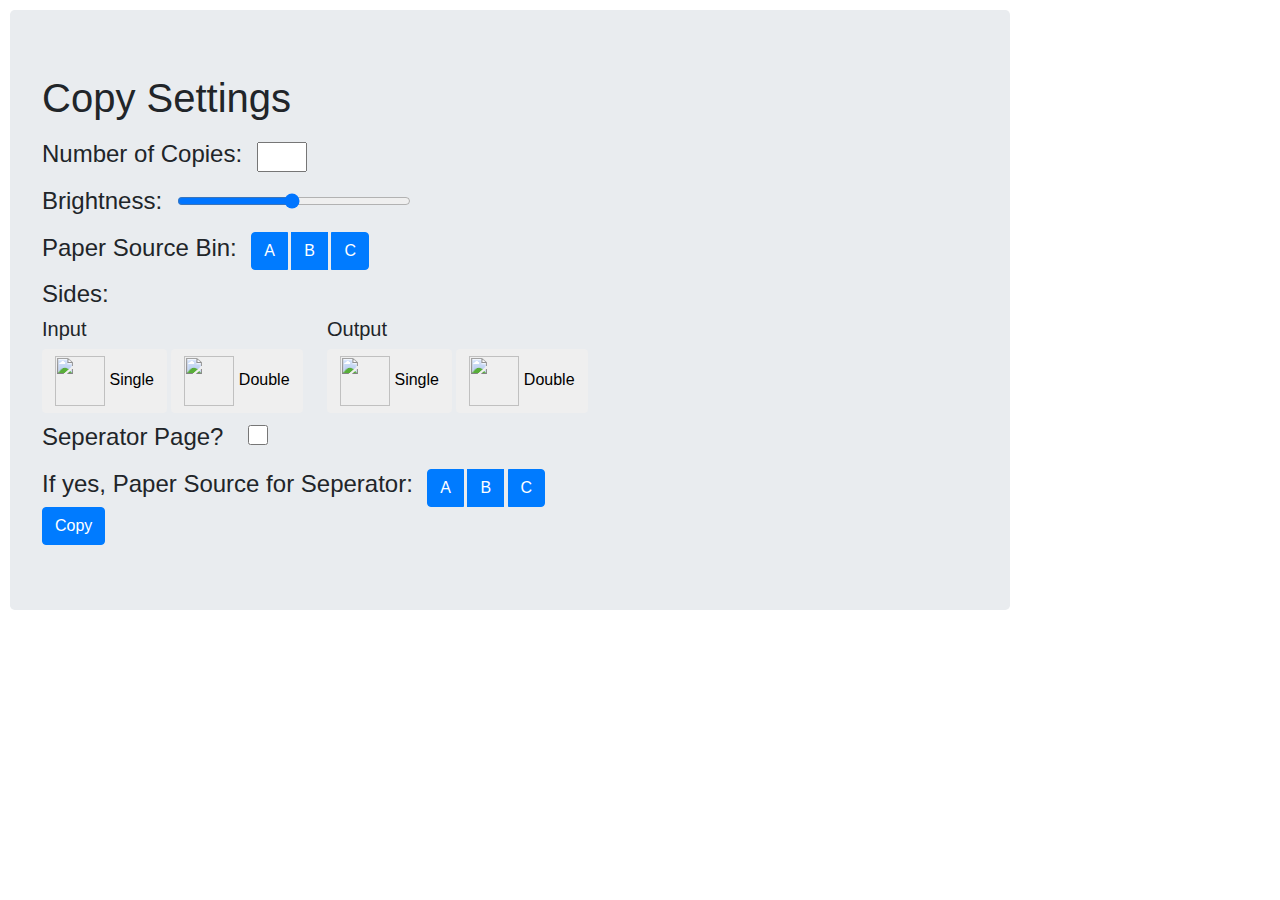
==== copier.html @ 0ea4d80a "style" ====
<!DOCTYPE html>
<html>
  <head>
    <meta charset="utf-8" />
    <meta
      name="viewport"
      content="width=device-width, initial-scale=1, shrink-to-fit=no"
    />

    <!-- Bootstrap CSS -->
    <link
      rel="stylesheet"
      href="https://maxcdn.bootstrapcdn.com/bootstrap/4.0.0/css/bootstrap.min.css"
      integrity="sha384-Gn5384xqQ1aoWXA+058RXPxPg6fy4IWvTNh0E263XmFcJlSAwiGgFAW/dAiS6JXm"
      crossorigin="anonymous"
    />
    <link rel="stylesheet" href="styles.css" />
    <link
      rel="icon"
      href="https://img.icons8.com/ultraviolet/40/000000/copy-machine.png"
    />

    <title>Page Setup</title>
  </head>

  <body>
	<div class="jumbotron">
		<h1>Copy Settings</h1>

		<div class="num-copies">
	    	<form>
	      		<h4 id="numcopies-title">Number of Copies:</h4>
	      		<input type="number" id="numcopies-input" name="numcopies" style="width: 50px; height 100px;" />
			</form>
		</div>

		<div>
	      <h4 class="brightness">Brightness:</h4>
	      <form class="brightness slide-container">
	        <input
	          type="range"
	          min="1"
	          max="100"
	          value="50"
	          class="slider brightness"
			  id="brightness-slider"
	        />
		  </form>
		</div>

	    <div>
	      <h4 class="paper-source">Paper Source Bin:</h4>
	      <form class="paper-source">
	        <div class="btn-group paper-source" role="group" aria-label="Basic example">
	          <button name="button-1" type="button" class="btn btn-primary">A</button>
	          <button name="button-1" type="button" class="btn btn-primary">B</button>
	          <button name="button-1" type="button" class="btn btn-primary">C</button>
	        </div>
	      </form>
	    </div>

	    <form>
		  <h4>Sides:</h4>
		  <div class="input source-inline">
		  <h5>Input</h5>
		  <button type="button" class="btn">
			<img src="https://img.icons8.com/color/48/000000/document.png" width="50" height="50"/>
			<span>Single</span>
		</button>
		<button type="button" class="btn">
			<img src="https://img.icons8.com/color/48/000000/copy.png" width="50" height="50"/>
			<span>Double</span>
		</button>
		</div>
		<div class="output source-inline">
			<h5>Output</h5>
			<button type="button" class="btn">
				<img src="https://img.icons8.com/color/48/000000/document.png" width="50" height="50"/>
				<span>Single</span>
			</button>
			<button type="button" class="btn">
				<img src="https://img.icons8.com/color/48/000000/copy.png" width="50" height="50"/>
				<span>Double</span>
			</button>
		</div>
		  <!-- <div class="btn input-button"><span class="icon"></span><a href="https://img.icons8.com/color/48/000000/document.png">Single</a><span></span></div>
		  <div class="button input-button">
			<figure><img src="https://img.icons8.com/color/48/000000/document.png"></figure>
			<div class="text">
			  Single
			</div>
		</div> -->
		</form>

	    <form>
	      <h4 class="checkbox">Seperator Page?</h4>
		  <div class="form-check checkbox">
			<input type="checkbox" class="separator-check checkbox" id="checkbox" onclick="showPaperSource()">
			<label class="checkbox-label checkbox" for="checkbox" id="checkbox"></label>
		  </div>
	    </form>

	    <form>
	      <h4 class="paper-source">If yes, Paper Source for Seperator:</h4>
	      <form class="paper-source">
	        <div class="btn-group paper-source" role="group" aria-label="Basic example">
	          <button name="button-2"type="button" class="btn btn-primary">A</button>
	          <button name="button-2"type="button" class="btn btn-primary">B</button>
	          <button name="button-2"type="button" class="btn btn-primary">C</button>
	        </div>
	      </form>
	    </form>

	    <form action="copying.html">
	      <button type="submit" class="btn btn-primary">Copy</button>
	    </form>
		</div>
  </body>
</html>
---- styles.css ----
#numcopies-title {
    display: inline-block;
    margin-right: 10px;
}

#numcopies-input {
    display: inline-block;
}

.brightness {
    display: inline-block;
    margin-right: 10px;
}

.paper-source {
    display: inline-block;
    margin-right: 10px;
}

.checkbox{
    display: inline-block;
}

input[type=checkbox] {width:20px; height:20px;}

.slide-container {
    width: 25%;
}

.slider {
    width: 100%;
}

.button .text {
    font-weight: bold;
    text-transform: uppercase;
    color: #1d368a;
    margin: 0 0 15px;
    font-size: 16px;
}

.source-inline {
    display: inline-block;
    margin-right: 20px;
}

.jumbotron {
    width: 1000px;
    height: 600px;
    margin-left: 10px;
    margin-top: 10px;
}

h4{
    padding-top: 10px;
}
.keypad {
  width: 75px;
  height: 75px;
}

.btn-block {
  height: 100%;
  width: 100%;
}

tr {
  height: 75px;
}
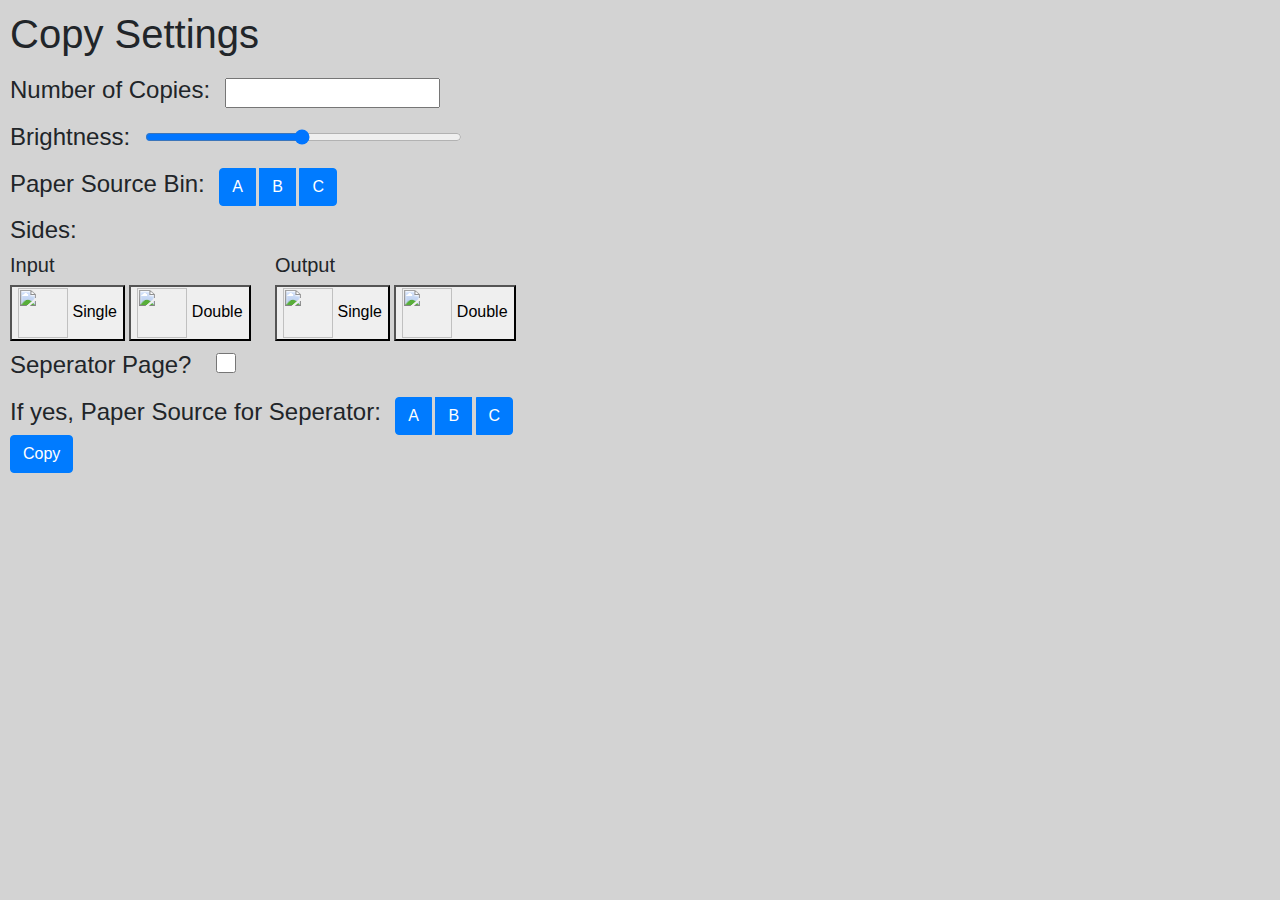
==== commit fc7e19ce: "Add files via upload" ====
--- a/copier.html
+++ b/copier.html
@@ -18,102 +18,104 @@
     <link
       rel="icon"
       href="https://img.icons8.com/ultraviolet/40/000000/copy-machine.png"
-    />
+	/>
+	<script src="buttons.js"></script>
 
     <title>Page Setup</title>
   </head>
 
   <body>
-	<div class="jumbotron">
-		<h1>Copy Settings</h1>
+	  
+	<h1>Copy Settings</h1>
+	
+	<div class="num-copies">
+    	<form>
+      		<h4 id="numcopies-title">Number of Copies:</h4>
+      		<input type="text" id="numcopies-input" name="numcopies" />
+		</form>
+	</div>
 
-		<div class="num-copies">
-	    	<form>
-	      		<h4 id="numcopies-title">Number of Copies:</h4>
-	      		<input type="number" id="numcopies-input" name="numcopies" style="width: 50px; height 100px;" />
-			</form>
-		</div>
+	<div>
+      <h4 class="brightness">Brightness:</h4>
+      <form class="brightness slide-container">
+        <input
+          type="range"
+          min="1"
+          max="100"
+          value="50"
+          class="slider brightness"
+		  id="brightness-slider"
+        />
+	  </form>
+	</div>
 
-		<div>
-	      <h4 class="brightness">Brightness:</h4>
-	      <form class="brightness slide-container">
-	        <input
-	          type="range"
-	          min="1"
-	          max="100"
-	          value="50"
-	          class="slider brightness"
-			  id="brightness-slider"
-	        />
-		  </form>
-		</div>
+    <div>
+      <h4 class="paper-source">Paper Source Bin:</h4>
+      <form class="paper-source">
+        <div class="btn-group paper-source" role="group" aria-label="Basic example">
+          <button type="button" class="btn btn-primary">A</button>
+          <button type="button" class="btn btn-primary">B</button>
+          <button type="button" class="btn btn-primary">C</button>
+        </div>
+      </form>
+    </div>
 
-	    <div>
-	      <h4 class="paper-source">Paper Source Bin:</h4>
-	      <form class="paper-source">
-	        <div class="btn-group paper-source" role="group" aria-label="Basic example">
-	          <button name="button-1" type="button" class="btn btn-primary">A</button>
-	          <button name="button-1" type="button" class="btn btn-primary">B</button>
-	          <button name="button-1" type="button" class="btn btn-primary">C</button>
-	        </div>
-	      </form>
-	    </div>
-
-	    <form>
-		  <h4>Sides:</h4>
-		  <div class="input source-inline">
-		  <h5>Input</h5>
-		  <button type="button" class="btn">
+    <form>
+	  <h4>Sides:</h4>
+	  <div class="input source-inline">
+	  <h5>Input</h5>
+	  <button class="sides-btn" id="input-btn1" type="button" onClick="inputHighlight(this.id)">                
+		<img src="https://img.icons8.com/color/48/000000/document.png" width="50" height="50"/>
+		<span>Single</span>
+	</button>
+	<button class="sides-btn" id="input-btn2" type="button" onClick="inputHighlight(this.id)">               
+		<img src="https://img.icons8.com/color/48/000000/copy.png" width="50" height="50"/>
+		<span>Double</span>
+	</button>
+	</div>
+	<div class="output source-inline">
+		<h5>Output</h5>
+		<button class="sides-btn" id="output-btn1" type="button" onClick="outputHighlight(this.id)">               
 			<img src="https://img.icons8.com/color/48/000000/document.png" width="50" height="50"/>
 			<span>Single</span>
 		</button>
-		<button type="button" class="btn">
+		<button class="sides-btn" id="output-btn2" type="button" onClick="outputHighlight(this.id)">               
 			<img src="https://img.icons8.com/color/48/000000/copy.png" width="50" height="50"/>
 			<span>Double</span>
 		</button>
-		</div>
-		<div class="output source-inline">
-			<h5>Output</h5>
-			<button type="button" class="btn">
-				<img src="https://img.icons8.com/color/48/000000/document.png" width="50" height="50"/>
-				<span>Single</span>
-			</button>
-			<button type="button" class="btn">
-				<img src="https://img.icons8.com/color/48/000000/copy.png" width="50" height="50"/>
-				<span>Double</span>
-			</button>
-		</div>
-		  <!-- <div class="btn input-button"><span class="icon"></span><a href="https://img.icons8.com/color/48/000000/document.png">Single</a><span></span></div>
-		  <div class="button input-button">
-			<figure><img src="https://img.icons8.com/color/48/000000/document.png"></figure>
-			<div class="text">
-			  Single
-			</div>
-		</div> -->
-		</form>
+	</div>
+	</form>
 
-	    <form>
-	      <h4 class="checkbox">Seperator Page?</h4>
-		  <div class="form-check checkbox">
-			<input type="checkbox" class="separator-check checkbox" id="checkbox" onclick="showPaperSource()">
-			<label class="checkbox-label checkbox" for="checkbox" id="checkbox"></label>
-		  </div>
-	    </form>
+	<script>
+		function inputHighlight(id) {
+		  document.getElementById(id).style.background = "lightblue";
+		}
+		function outputHighlight(id){
+			document.getElementById(id).style.background = "lightblue";
+		}
+		</script>
 
-	    <form>
-	      <h4 class="paper-source">If yes, Paper Source for Seperator:</h4>
-	      <form class="paper-source">
-	        <div class="btn-group paper-source" role="group" aria-label="Basic example">
-	          <button name="button-2"type="button" class="btn btn-primary">A</button>
-	          <button name="button-2"type="button" class="btn btn-primary">B</button>
-	          <button name="button-2"type="button" class="btn btn-primary">C</button>
-	        </div>
-	      </form>
-	    </form>
+    <form>
+      <h4 class="checkbox">Seperator Page?</h4>
+	  <div class="form-check checkbox">
+		<input type="checkbox" class="separator-check checkbox" id="checkbox">
+		<label class="checkbox-label checkbox" for="checkbox" id="checkbox"></label>
+	  </div>
+    </form>
 
-	    <form action="copying.html">
-	      <button type="submit" class="btn btn-primary">Copy</button>
-	    </form>
-		</div>
+    <form>
+      <h4 class="separator-paper-source">If yes, Paper Source for Seperator:</h4>
+      <form class="separator-paper-source">
+        <div class="btn-group separator-paper-source" role="group" aria-label="Basic example-2">
+          <button type="button" class="btn btn-primary">A</button>
+          <button type="button" class="btn btn-primary">B</button>
+          <button type="button" class="btn btn-primary">C</button>
+        </div>
+      </form>
+    </form>
+
+    <form action="copying.html">
+      <button type="submit" class="btn btn-primary">Copy</button>
+    </form>
   </body>
 </html>
--- a/styles.css
+++ b/styles.css
@@ -13,6 +13,11 @@
 }
 
 .paper-source {
+    display: inline-block;
+    margin-right: 10px;
+}
+
+.separator-paper-source{
     display: inline-block;
     margin-right: 10px;
 }
@@ -39,31 +44,18 @@
     font-size: 16px;
 }
 
+
 .source-inline {
     display: inline-block;
     margin-right: 20px;
 }
 
-.jumbotron {
-    width: 1000px;
-    height: 600px;
+body {
     margin-left: 10px;
     margin-top: 10px;
+    background-color: lightgray;
 }
 
 h4{
     padding-top: 10px;
-}
-.keypad {
-  width: 75px;
-  height: 75px;
-}
-
-.btn-block {
-  height: 100%;
-  width: 100%;
-}
-
-tr {
-  height: 75px;
-}
+}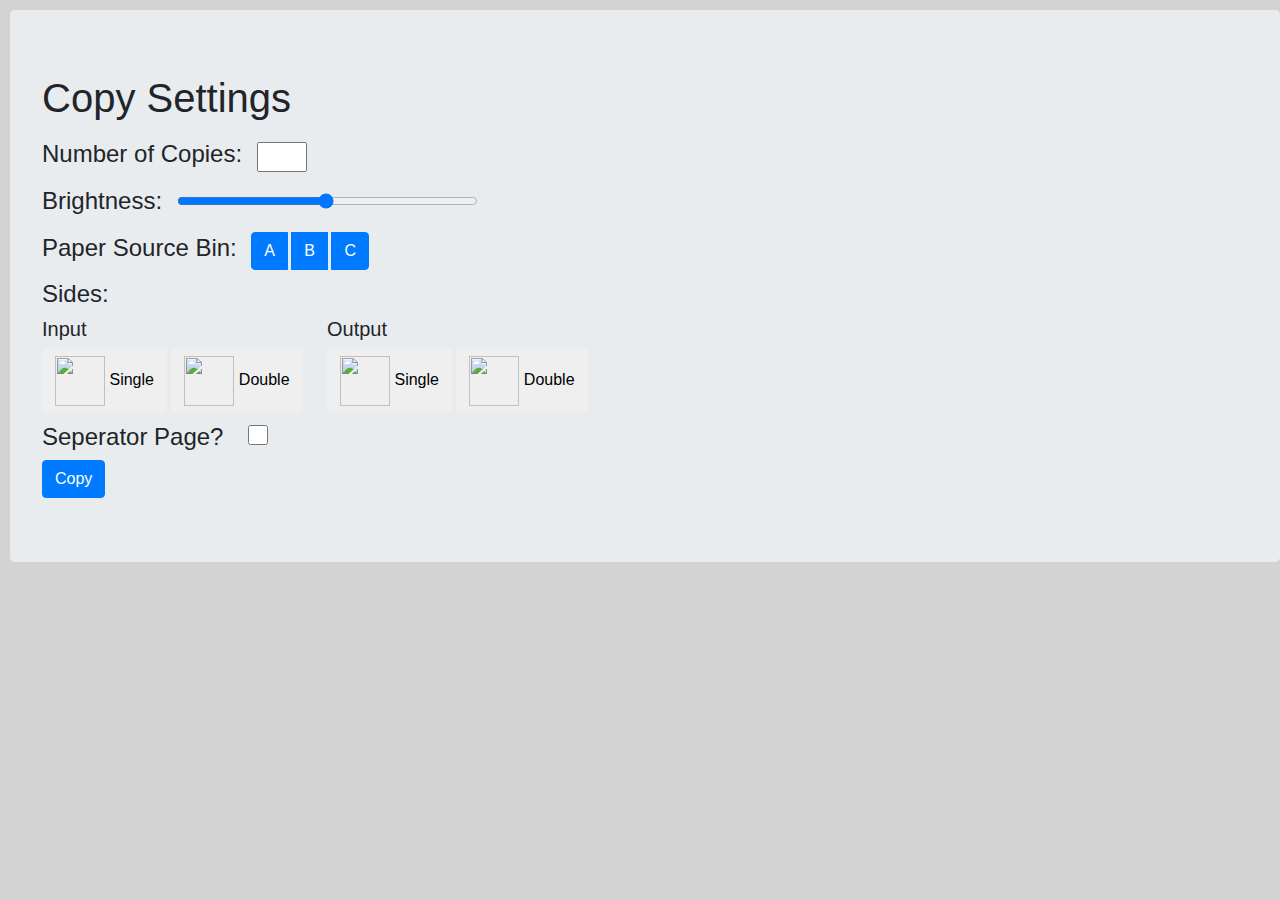
==== commit 4fde1ce6: "seperator options" ====
--- a/copier.html
+++ b/copier.html
@@ -18,104 +18,103 @@
     <link
       rel="icon"
       href="https://img.icons8.com/ultraviolet/40/000000/copy-machine.png"
-	/>
-	<script src="buttons.js"></script>
-
+    />
+    <script src="script.js"></script>
     <title>Page Setup</title>
   </head>
 
   <body>
-	  
-	<h1>Copy Settings</h1>
-	
-	<div class="num-copies">
-    	<form>
-      		<h4 id="numcopies-title">Number of Copies:</h4>
-      		<input type="text" id="numcopies-input" name="numcopies" />
-		</form>
-	</div>
+	<div class="jumbotron">
+		<h1>Copy Settings</h1>
 
-	<div>
-      <h4 class="brightness">Brightness:</h4>
-      <form class="brightness slide-container">
-        <input
-          type="range"
-          min="1"
-          max="100"
-          value="50"
-          class="slider brightness"
-		  id="brightness-slider"
-        />
-	  </form>
-	</div>
+		<div class="num-copies">
+	    	<form>
+	      		<h4 id="numcopies-title">Number of Copies:</h4>
+	      		<input type="number" id="numcopies-input" name="numcopies" style="width: 50px; height 100px;" />
+			</form>
+		</div>
 
-    <div>
-      <h4 class="paper-source">Paper Source Bin:</h4>
-      <form class="paper-source">
-        <div class="btn-group paper-source" role="group" aria-label="Basic example">
-          <button type="button" class="btn btn-primary">A</button>
-          <button type="button" class="btn btn-primary">B</button>
-          <button type="button" class="btn btn-primary">C</button>
-        </div>
-      </form>
-    </div>
+		<div>
+	      <h4 class="brightness">Brightness:</h4>
+	      <form class="brightness slide-container">
+	        <input
+	          type="range"
+	          min="1"
+	          max="100"
+	          value="50"
+	          class="slider brightness"
+			  id="brightness-slider"
+	        />
+		  </form>
+		</div>
 
-    <form>
-	  <h4>Sides:</h4>
-	  <div class="input source-inline">
-	  <h5>Input</h5>
-	  <button class="sides-btn" id="input-btn1" type="button" onClick="inputHighlight(this.id)">                
-		<img src="https://img.icons8.com/color/48/000000/document.png" width="50" height="50"/>
-		<span>Single</span>
-	</button>
-	<button class="sides-btn" id="input-btn2" type="button" onClick="inputHighlight(this.id)">               
-		<img src="https://img.icons8.com/color/48/000000/copy.png" width="50" height="50"/>
-		<span>Double</span>
-	</button>
-	</div>
-	<div class="output source-inline">
-		<h5>Output</h5>
-		<button class="sides-btn" id="output-btn1" type="button" onClick="outputHighlight(this.id)">               
+	    <div>
+	      <h4 class="paper-source">Paper Source Bin:</h4>
+	      <form class="paper-source">
+	        <div class="btn-group paper-source" role="group" aria-label="Basic example">
+	          <button name="button-1" type="button" class="btn btn-primary">A</button>
+	          <button name="button-1" type="button" class="btn btn-primary">B</button>
+	          <button name="button-1" type="button" class="btn btn-primary">C</button>
+	        </div>
+	      </form>
+	    </div>
+
+	    <form>
+		  <h4>Sides:</h4>
+		  <div class="input source-inline">
+		  <h5>Input</h5>
+		  <button type="button" class="btn">
 			<img src="https://img.icons8.com/color/48/000000/document.png" width="50" height="50"/>
 			<span>Single</span>
 		</button>
-		<button class="sides-btn" id="output-btn2" type="button" onClick="outputHighlight(this.id)">               
+		<button type="button" class="btn">
 			<img src="https://img.icons8.com/color/48/000000/copy.png" width="50" height="50"/>
 			<span>Double</span>
 		</button>
-	</div>
-	</form>
+		</div>
+		<div class="output source-inline">
+			<h5>Output</h5>
+			<button type="button" class="btn">
+				<img src="https://img.icons8.com/color/48/000000/document.png" width="50" height="50"/>
+				<span>Single</span>
+			</button>
+			<button type="button" class="btn">
+				<img src="https://img.icons8.com/color/48/000000/copy.png" width="50" height="50"/>
+				<span>Double</span>
+			</button>
+		</div>
+		  <!-- <div class="btn input-button"><span class="icon"></span><a href="https://img.icons8.com/color/48/000000/document.png">Single</a><span></span></div>
+		  <div class="button input-button">
+			<figure><img src="https://img.icons8.com/color/48/000000/document.png"></figure>
+			<div class="text">
+			  Single
+			</div>
+		</div> -->
+		</form>
 
-	<script>
-		function inputHighlight(id) {
-		  document.getElementById(id).style.background = "lightblue";
-		}
-		function outputHighlight(id){
-			document.getElementById(id).style.background = "lightblue";
-		}
-		</script>
+	    <form>
+	      <h4 class="checkbox">Seperator Page?</h4>
+		  <div class="form-check checkbox">
+			<input type="checkbox" class="separator-check checkbox" id="checkbox" onclick="showSeperatorOptions()">
+			<label class="checkbox-label checkbox" for="checkbox"></label>
+		  </div>
+	    </form>
+      <div id="seperator-options" style="display:none">
+  	    <form>
+  	      <h4 class="paper-source">If yes, Paper Source for Seperator:</h4>
+  	      <form class="paper-source">
+  	        <div class="btn-group paper-source" role="group" aria-label="Basic example">
+  	          <button name="button-2"type="button" class="btn btn-primary">A</button>
+  	          <button name="button-2"type="button" class="btn btn-primary">B</button>
+  	          <button name="button-2"type="button" class="btn btn-primary">C</button>
+  	        </div>
+  	      </form>
+        </div>
+  	    </form>
 
-    <form>
-      <h4 class="checkbox">Seperator Page?</h4>
-	  <div class="form-check checkbox">
-		<input type="checkbox" class="separator-check checkbox" id="checkbox">
-		<label class="checkbox-label checkbox" for="checkbox" id="checkbox"></label>
-	  </div>
-    </form>
-
-    <form>
-      <h4 class="separator-paper-source">If yes, Paper Source for Seperator:</h4>
-      <form class="separator-paper-source">
-        <div class="btn-group separator-paper-source" role="group" aria-label="Basic example-2">
-          <button type="button" class="btn btn-primary">A</button>
-          <button type="button" class="btn btn-primary">B</button>
-          <button type="button" class="btn btn-primary">C</button>
-        </div>
-      </form>
-    </form>
-
-    <form action="copying.html">
-      <button type="submit" class="btn btn-primary">Copy</button>
-    </form>
+  	    <form action="copying.html">
+  	      <button type="submit" class="btn btn-primary">Copy</button>
+  	    </form>
+		</div>
   </body>
 </html>
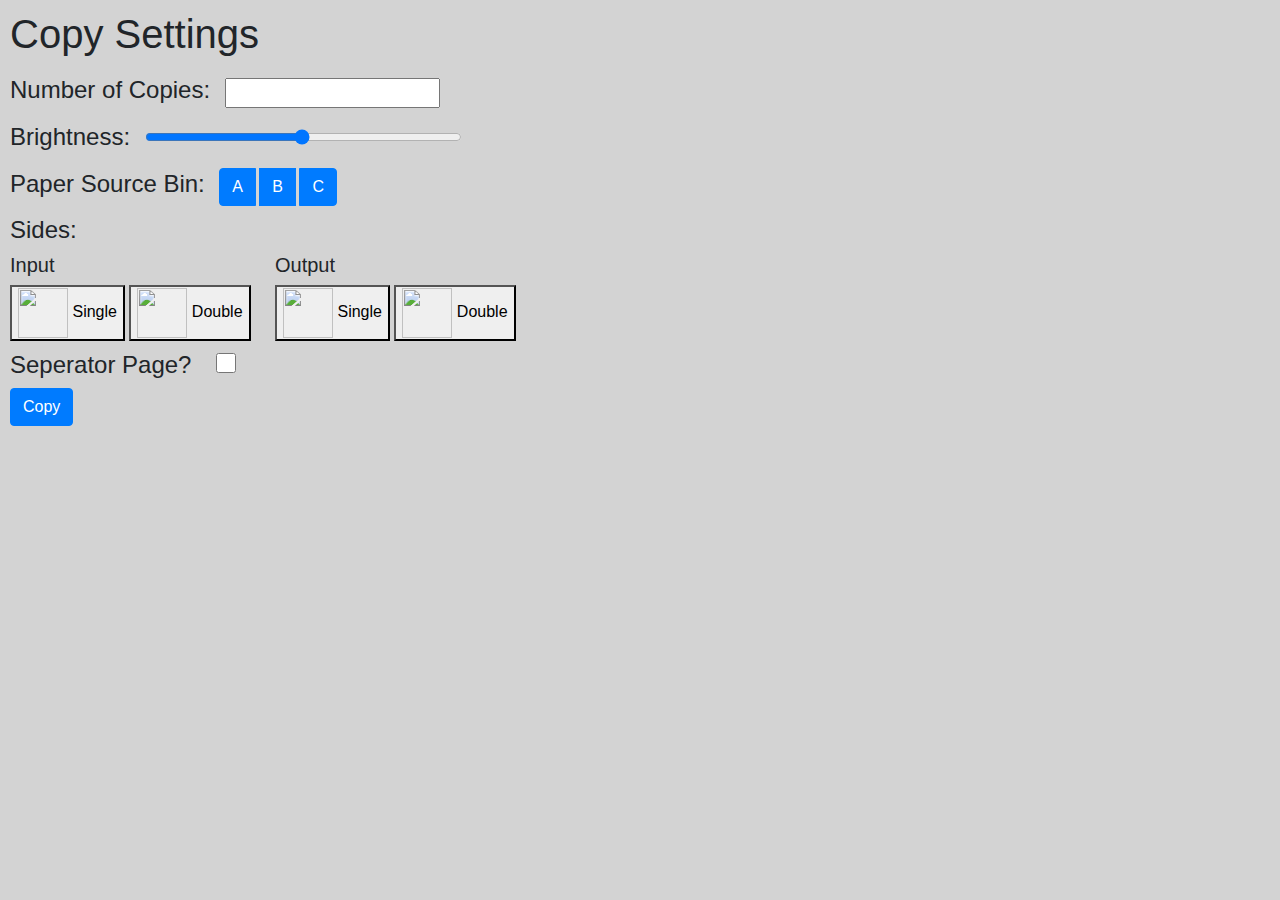
==== commit 68669a4d: "Merge branch 'main' into ellenrchen-patch-3" ====
--- a/copier.html
+++ b/copier.html
@@ -1,120 +1,119 @@
-<!DOCTYPE html>
-<html>
-  <head>
-    <meta charset="utf-8" />
-    <meta
-      name="viewport"
-      content="width=device-width, initial-scale=1, shrink-to-fit=no"
-    />
-
-    <!-- Bootstrap CSS -->
-    <link
-      rel="stylesheet"
-      href="https://maxcdn.bootstrapcdn.com/bootstrap/4.0.0/css/bootstrap.min.css"
-      integrity="sha384-Gn5384xqQ1aoWXA+058RXPxPg6fy4IWvTNh0E263XmFcJlSAwiGgFAW/dAiS6JXm"
-      crossorigin="anonymous"
-    />
-    <link rel="stylesheet" href="styles.css" />
-    <link
-      rel="icon"
-      href="https://img.icons8.com/ultraviolet/40/000000/copy-machine.png"
-    />
-    <script src="script.js"></script>
-    <title>Page Setup</title>
-  </head>
-
-  <body>
-	<div class="jumbotron">
-		<h1>Copy Settings</h1>
-
-		<div class="num-copies">
-	    	<form>
-	      		<h4 id="numcopies-title">Number of Copies:</h4>
-	      		<input type="number" id="numcopies-input" name="numcopies" style="width: 50px; height 100px;" />
-			</form>
-		</div>
-
-		<div>
-	      <h4 class="brightness">Brightness:</h4>
-	      <form class="brightness slide-container">
-	        <input
-	          type="range"
-	          min="1"
-	          max="100"
-	          value="50"
-	          class="slider brightness"
-			  id="brightness-slider"
-	        />
-		  </form>
-		</div>
-
-	    <div>
-	      <h4 class="paper-source">Paper Source Bin:</h4>
-	      <form class="paper-source">
-	        <div class="btn-group paper-source" role="group" aria-label="Basic example">
-	          <button name="button-1" type="button" class="btn btn-primary">A</button>
-	          <button name="button-1" type="button" class="btn btn-primary">B</button>
-	          <button name="button-1" type="button" class="btn btn-primary">C</button>
-	        </div>
-	      </form>
-	    </div>
-
-	    <form>
-		  <h4>Sides:</h4>
-		  <div class="input source-inline">
-		  <h5>Input</h5>
-		  <button type="button" class="btn">
-			<img src="https://img.icons8.com/color/48/000000/document.png" width="50" height="50"/>
-			<span>Single</span>
-		</button>
-		<button type="button" class="btn">
-			<img src="https://img.icons8.com/color/48/000000/copy.png" width="50" height="50"/>
-			<span>Double</span>
-		</button>
-		</div>
-		<div class="output source-inline">
-			<h5>Output</h5>
-			<button type="button" class="btn">
-				<img src="https://img.icons8.com/color/48/000000/document.png" width="50" height="50"/>
-				<span>Single</span>
-			</button>
-			<button type="button" class="btn">
-				<img src="https://img.icons8.com/color/48/000000/copy.png" width="50" height="50"/>
-				<span>Double</span>
-			</button>
-		</div>
-		  <!-- <div class="btn input-button"><span class="icon"></span><a href="https://img.icons8.com/color/48/000000/document.png">Single</a><span></span></div>
-		  <div class="button input-button">
-			<figure><img src="https://img.icons8.com/color/48/000000/document.png"></figure>
-			<div class="text">
-			  Single
-			</div>
-		</div> -->
-		</form>
-
-	    <form>
-	      <h4 class="checkbox">Seperator Page?</h4>
-		  <div class="form-check checkbox">
-			<input type="checkbox" class="separator-check checkbox" id="checkbox" onclick="showSeperatorOptions()">
-			<label class="checkbox-label checkbox" for="checkbox"></label>
-		  </div>
-	    </form>
-      <div id="seperator-options" style="display:none">
-  	    <form>
-  	      <h4 class="paper-source">If yes, Paper Source for Seperator:</h4>
-  	      <form class="paper-source">
-  	        <div class="btn-group paper-source" role="group" aria-label="Basic example">
-  	          <button name="button-2"type="button" class="btn btn-primary">A</button>
-  	          <button name="button-2"type="button" class="btn btn-primary">B</button>
-  	          <button name="button-2"type="button" class="btn btn-primary">C</button>
-  	        </div>
-  	      </form>
-        </div>
-  	    </form>
-
-  	    <form action="copying.html">
-  	      <button type="submit" class="btn btn-primary">Copy</button>
-  	    </form>
-		</div>
-  </body>
-</html>
+<!DOCTYPE html>
+<html>
+  <head>
+    <meta charset="utf-8" />
+    <meta
+      name="viewport"
+      content="width=device-width, initial-scale=1, shrink-to-fit=no"
+    />
+
+    <!-- Bootstrap CSS -->
+    <link
+      rel="stylesheet"
+      href="https://maxcdn.bootstrapcdn.com/bootstrap/4.0.0/css/bootstrap.min.css"
+      integrity="sha384-Gn5384xqQ1aoWXA+058RXPxPg6fy4IWvTNh0E263XmFcJlSAwiGgFAW/dAiS6JXm"
+      crossorigin="anonymous"
+    />
+    <link rel="stylesheet" href="styles.css" />
+    <link
+      rel="icon"
+      href="https://img.icons8.com/ultraviolet/40/000000/copy-machine.png"	/>
+	<script src="buttons.js"></script>
+    <script src="script.js"></script>
+    <title>Page Setup</title>
+  </head>
+
+  <body>
+	  
+	<h1>Copy Settings</h1>
+	
+	<div class="num-copies">
+    	<form>
+      		<h4 id="numcopies-title">Number of Copies:</h4>
+      		<input type="text" id="numcopies-input" name="numcopies" />
+		</form>
+	</div>
+
+	<div>
+      <h4 class="brightness">Brightness:</h4>
+      <form class="brightness slide-container">
+        <input
+          type="range"
+          min="1"
+          max="100"
+          value="50"
+          class="slider brightness"
+		  id="brightness-slider"
+        />
+	  </form>
+	</div>
+
+    <div>
+      <h4 class="paper-source">Paper Source Bin:</h4>
+      <form class="paper-source">
+        <div class="btn-group paper-source" role="group" aria-label="Basic example">
+          <button type="button" class="btn btn-primary">A</button>
+          <button type="button" class="btn btn-primary">B</button>
+          <button type="button" class="btn btn-primary">C</button>
+        </div>
+      </form>
+    </div>
+
+    <form>
+	  <h4>Sides:</h4>
+	  <div class="input source-inline">
+	  <h5>Input</h5>
+	  <button class="sides-btn" id="input-btn1" type="button" onClick="inputHighlight(this.id)">                
+		<img src="https://img.icons8.com/color/48/000000/document.png" width="50" height="50"/>
+		<span>Single</span>
+	</button>
+	<button class="sides-btn" id="input-btn2" type="button" onClick="inputHighlight(this.id)">               
+		<img src="https://img.icons8.com/color/48/000000/copy.png" width="50" height="50"/>
+		<span>Double</span>
+	</button>
+	</div>
+	<div class="output source-inline">
+		<h5>Output</h5>
+		<button class="sides-btn" id="output-btn1" type="button" onClick="outputHighlight(this.id)">               
+			<img src="https://img.icons8.com/color/48/000000/document.png" width="50" height="50"/>
+			<span>Single</span>
+		</button>
+		<button class="sides-btn" id="output-btn2" type="button" onClick="outputHighlight(this.id)">               
+			<img src="https://img.icons8.com/color/48/000000/copy.png" width="50" height="50"/>
+			<span>Double</span>
+		</button>
+	</div>
+	</form>
+
+	<script>
+		function inputHighlight(id) {
+		  document.getElementById(id).style.background = "lightblue";
+		}
+		function outputHighlight(id){
+			document.getElementById(id).style.background = "lightblue";
+		}
+		</script>
+    <form>
+      <h4 class="checkbox">Seperator Page?</h4>
+	  <div class="form-check checkbox">
+		<input type="checkbox" class="separator-check checkbox" id="checkbox" onclick="showSeperatorOptions()">
+		<label class="checkbox-label checkbox" for="checkbox" id="checkbox"></label>
+	  </div>
+    </form>
+ <div id="seperator-options" style="display:none">
+    <form>
+      <h4 class="separator-paper-source">If yes, Paper Source for Seperator:</h4>
+      <form class="separator-paper-source">
+        <div class="btn-group separator-paper-source" role="group" aria-label="Basic example-2">
+          <button type="button" class="btn btn-primary">A</button>
+          <button type="button" class="btn btn-primary">B</button>
+          <button type="button" class="btn btn-primary">C</button>
+        </div>
+      </form>
+    </form>
+    </div>
+    <form action="copying.html">
+      <button type="submit" class="btn btn-primary">Copy</button>
+    </form>
+  </body>
+</html>
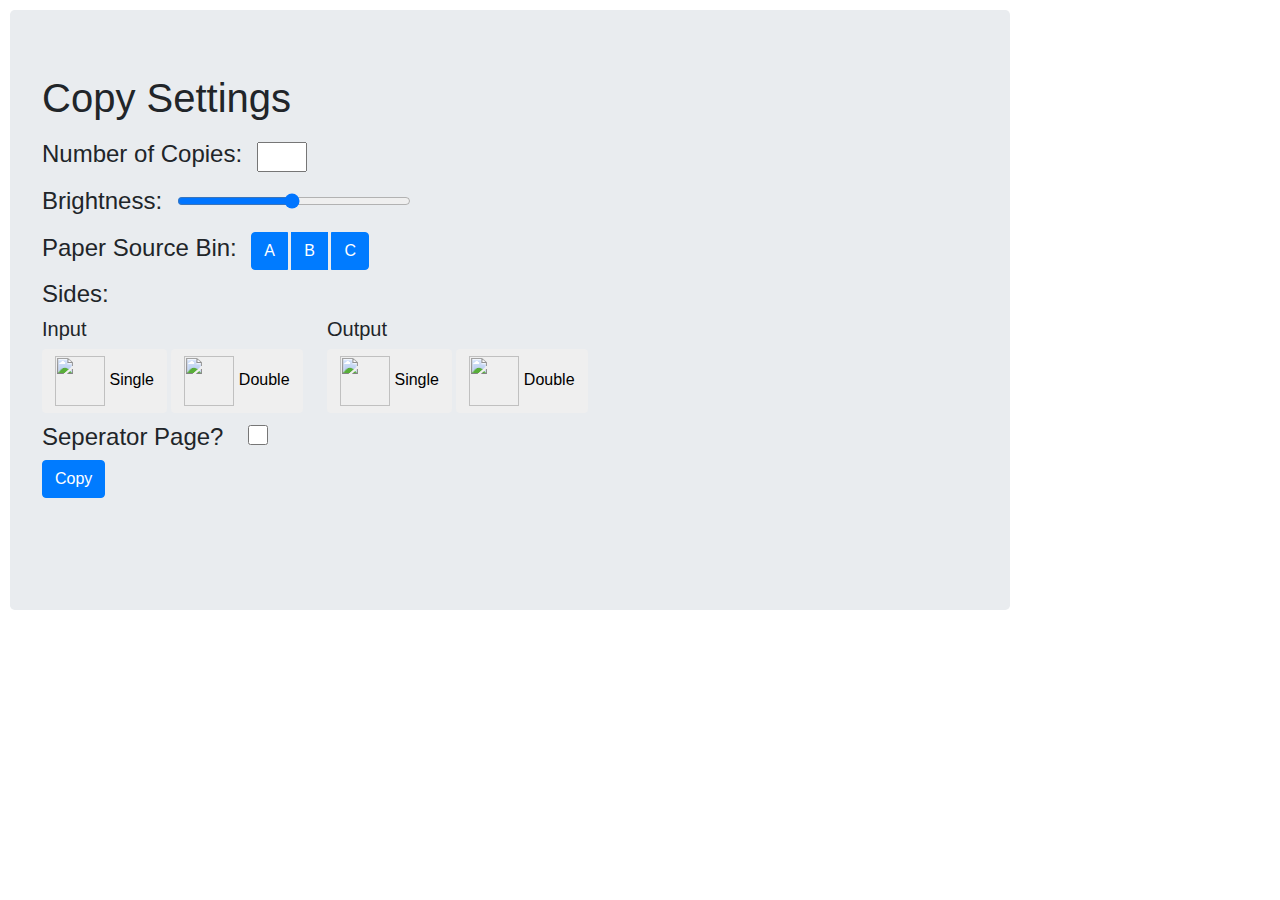
==== commit 9c80a51d: "Revert "Add files via upload"" ====
--- a/copier.html
+++ b/copier.html
@@ -1,119 +1,120 @@
-<!DOCTYPE html>
-<html>
-  <head>
-    <meta charset="utf-8" />
-    <meta
-      name="viewport"
-      content="width=device-width, initial-scale=1, shrink-to-fit=no"
-    />
-
-    <!-- Bootstrap CSS -->
-    <link
-      rel="stylesheet"
-      href="https://maxcdn.bootstrapcdn.com/bootstrap/4.0.0/css/bootstrap.min.css"
-      integrity="sha384-Gn5384xqQ1aoWXA+058RXPxPg6fy4IWvTNh0E263XmFcJlSAwiGgFAW/dAiS6JXm"
-      crossorigin="anonymous"
-    />
-    <link rel="stylesheet" href="styles.css" />
-    <link
-      rel="icon"
-      href="https://img.icons8.com/ultraviolet/40/000000/copy-machine.png"	/>
-	<script src="buttons.js"></script>
-    <script src="script.js"></script>
-    <title>Page Setup</title>
-  </head>
-
-  <body>
-	  
-	<h1>Copy Settings</h1>
-	
-	<div class="num-copies">
-    	<form>
-      		<h4 id="numcopies-title">Number of Copies:</h4>
-      		<input type="text" id="numcopies-input" name="numcopies" />
-		</form>
-	</div>
-
-	<div>
-      <h4 class="brightness">Brightness:</h4>
-      <form class="brightness slide-container">
-        <input
-          type="range"
-          min="1"
-          max="100"
-          value="50"
-          class="slider brightness"
-		  id="brightness-slider"
-        />
-	  </form>
-	</div>
-
-    <div>
-      <h4 class="paper-source">Paper Source Bin:</h4>
-      <form class="paper-source">
-        <div class="btn-group paper-source" role="group" aria-label="Basic example">
-          <button type="button" class="btn btn-primary">A</button>
-          <button type="button" class="btn btn-primary">B</button>
-          <button type="button" class="btn btn-primary">C</button>
-        </div>
-      </form>
-    </div>
-
-    <form>
-	  <h4>Sides:</h4>
-	  <div class="input source-inline">
-	  <h5>Input</h5>
-	  <button class="sides-btn" id="input-btn1" type="button" onClick="inputHighlight(this.id)">                
-		<img src="https://img.icons8.com/color/48/000000/document.png" width="50" height="50"/>
-		<span>Single</span>
-	</button>
-	<button class="sides-btn" id="input-btn2" type="button" onClick="inputHighlight(this.id)">               
-		<img src="https://img.icons8.com/color/48/000000/copy.png" width="50" height="50"/>
-		<span>Double</span>
-	</button>
-	</div>
-	<div class="output source-inline">
-		<h5>Output</h5>
-		<button class="sides-btn" id="output-btn1" type="button" onClick="outputHighlight(this.id)">               
-			<img src="https://img.icons8.com/color/48/000000/document.png" width="50" height="50"/>
-			<span>Single</span>
-		</button>
-		<button class="sides-btn" id="output-btn2" type="button" onClick="outputHighlight(this.id)">               
-			<img src="https://img.icons8.com/color/48/000000/copy.png" width="50" height="50"/>
-			<span>Double</span>
-		</button>
-	</div>
-	</form>
-
-	<script>
-		function inputHighlight(id) {
-		  document.getElementById(id).style.background = "lightblue";
-		}
-		function outputHighlight(id){
-			document.getElementById(id).style.background = "lightblue";
-		}
-		</script>
-    <form>
-      <h4 class="checkbox">Seperator Page?</h4>
-	  <div class="form-check checkbox">
-		<input type="checkbox" class="separator-check checkbox" id="checkbox" onclick="showSeperatorOptions()">
-		<label class="checkbox-label checkbox" for="checkbox" id="checkbox"></label>
-	  </div>
-    </form>
- <div id="seperator-options" style="display:none">
-    <form>
-      <h4 class="separator-paper-source">If yes, Paper Source for Seperator:</h4>
-      <form class="separator-paper-source">
-        <div class="btn-group separator-paper-source" role="group" aria-label="Basic example-2">
-          <button type="button" class="btn btn-primary">A</button>
-          <button type="button" class="btn btn-primary">B</button>
-          <button type="button" class="btn btn-primary">C</button>
-        </div>
-      </form>
-    </form>
-    </div>
-    <form action="copying.html">
-      <button type="submit" class="btn btn-primary">Copy</button>
-    </form>
-  </body>
-</html>
+<!DOCTYPE html>
+<html>
+  <head>
+    <meta charset="utf-8" />
+    <meta
+      name="viewport"
+      content="width=device-width, initial-scale=1, shrink-to-fit=no"
+    />
+
+    <!-- Bootstrap CSS -->
+    <link
+      rel="stylesheet"
+      href="https://maxcdn.bootstrapcdn.com/bootstrap/4.0.0/css/bootstrap.min.css"
+      integrity="sha384-Gn5384xqQ1aoWXA+058RXPxPg6fy4IWvTNh0E263XmFcJlSAwiGgFAW/dAiS6JXm"
+      crossorigin="anonymous"
+    />
+    <link rel="stylesheet" href="styles.css" />
+    <link
+      rel="icon"
+      href="https://img.icons8.com/ultraviolet/40/000000/copy-machine.png"
+    />
+    <script src="script.js"></script>
+    <title>Page Setup</title>
+  </head>
+
+  <body>
+	<div class="jumbotron">
+		<h1>Copy Settings</h1>
+
+		<div class="num-copies">
+	    	<form>
+	      		<h4 id="numcopies-title">Number of Copies:</h4>
+	      		<input type="number" id="numcopies-input" name="numcopies" style="width: 50px; height 100px;" />
+			</form>
+		</div>
+
+		<div>
+	      <h4 class="brightness">Brightness:</h4>
+	      <form class="brightness slide-container">
+	        <input
+	          type="range"
+	          min="1"
+	          max="100"
+	          value="50"
+	          class="slider brightness"
+			  id="brightness-slider"
+	        />
+		  </form>
+		</div>
+
+	    <div>
+	      <h4 class="paper-source">Paper Source Bin:</h4>
+	      <form class="paper-source">
+	        <div class="btn-group paper-source" role="group" aria-label="Basic example">
+	          <button name="button-1" type="button" class="btn btn-primary">A</button>
+	          <button name="button-1" type="button" class="btn btn-primary">B</button>
+	          <button name="button-1" type="button" class="btn btn-primary">C</button>
+	        </div>
+	      </form>
+	    </div>
+
+	    <form>
+		  <h4>Sides:</h4>
+		  <div class="input source-inline">
+		  <h5>Input</h5>
+		  <button type="button" class="btn">
+			<img src="https://img.icons8.com/color/48/000000/document.png" width="50" height="50"/>
+			<span>Single</span>
+		</button>
+		<button type="button" class="btn">
+			<img src="https://img.icons8.com/color/48/000000/copy.png" width="50" height="50"/>
+			<span>Double</span>
+		</button>
+		</div>
+		<div class="output source-inline">
+			<h5>Output</h5>
+			<button type="button" class="btn">
+				<img src="https://img.icons8.com/color/48/000000/document.png" width="50" height="50"/>
+				<span>Single</span>
+			</button>
+			<button type="button" class="btn">
+				<img src="https://img.icons8.com/color/48/000000/copy.png" width="50" height="50"/>
+				<span>Double</span>
+			</button>
+		</div>
+		  <!-- <div class="btn input-button"><span class="icon"></span><a href="https://img.icons8.com/color/48/000000/document.png">Single</a><span></span></div>
+		  <div class="button input-button">
+			<figure><img src="https://img.icons8.com/color/48/000000/document.png"></figure>
+			<div class="text">
+			  Single
+			</div>
+		</div> -->
+		</form>
+
+	    <form>
+	      <h4 class="checkbox">Seperator Page?</h4>
+		  <div class="form-check checkbox">
+			<input type="checkbox" class="separator-check checkbox" id="checkbox" onclick="showSeperatorOptions()">
+			<label class="checkbox-label checkbox" for="checkbox"></label>
+		  </div>
+	    </form>
+      <div id="seperator-options" style="display:none">
+  	    <form>
+  	      <h4 class="paper-source">If yes, Paper Source for Seperator:</h4>
+  	      <form class="paper-source">
+  	        <div class="btn-group paper-source" role="group" aria-label="Basic example">
+  	          <button name="button-2"type="button" class="btn btn-primary">A</button>
+  	          <button name="button-2"type="button" class="btn btn-primary">B</button>
+  	          <button name="button-2"type="button" class="btn btn-primary">C</button>
+  	        </div>
+  	      </form>
+        </div>
+  	    </form>
+
+  	    <form action="copying.html">
+  	      <button type="submit" class="btn btn-primary">Copy</button>
+  	    </form>
+		</div>
+  </body>
+</html>
--- a/styles.css
+++ b/styles.css
@@ -13,11 +13,6 @@
 }
 
 .paper-source {
-    display: inline-block;
-    margin-right: 10px;
-}
-
-.separator-paper-source{
     display: inline-block;
     margin-right: 10px;
 }
@@ -44,18 +39,31 @@
     font-size: 16px;
 }
 
-
 .source-inline {
     display: inline-block;
     margin-right: 20px;
 }
 
-body {
+.jumbotron {
+    width: 1000px;
+    height: 600px;
     margin-left: 10px;
     margin-top: 10px;
-    background-color: lightgray;
 }
 
 h4{
     padding-top: 10px;
-}+}
+.keypad {
+  width: 75px;
+  height: 75px;
+}
+
+.btn-block {
+  height: 100%;
+  width: 100%;
+}
+
+tr {
+  height: 75px;
+}
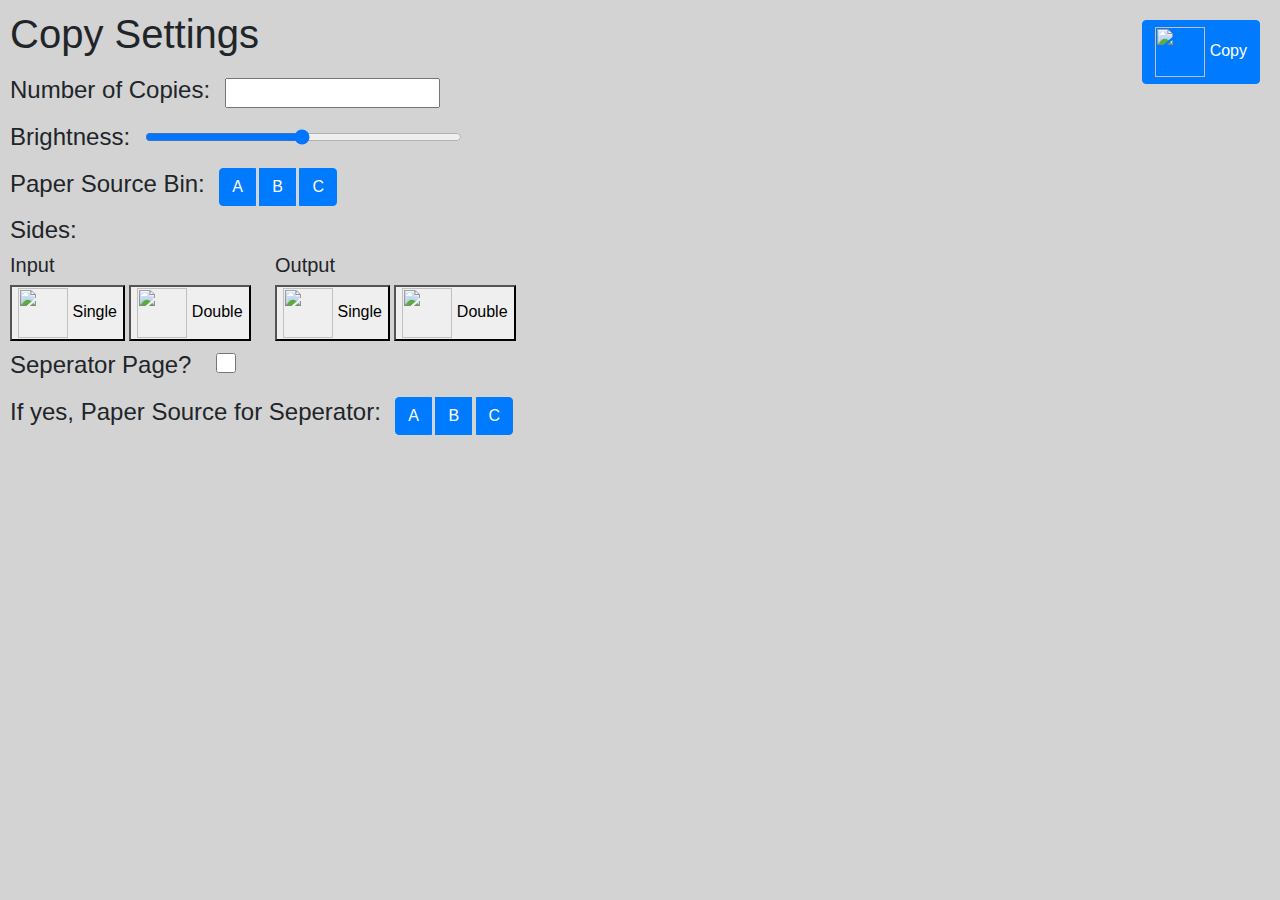
==== commit c26639c8: "Add files via upload" ====
--- a/copier.html
+++ b/copier.html
@@ -18,103 +18,106 @@
     <link
       rel="icon"
       href="https://img.icons8.com/ultraviolet/40/000000/copy-machine.png"
-    />
-    <script src="script.js"></script>
+	/>
+	<script src="buttons.js"></script>
+
     <title>Page Setup</title>
   </head>
 
   <body>
-	<div class="jumbotron">
-		<h1>Copy Settings</h1>
+	  
+	<h1>Copy Settings</h1>
+	
+	<div class="num-copies">
+    	<form>
+      		<h4 id="numcopies-title">Number of Copies:</h4>
+      		<input type="text" id="numcopies-input" name="numcopies" />
+		</form>
+	</div>
 
-		<div class="num-copies">
-	    	<form>
-	      		<h4 id="numcopies-title">Number of Copies:</h4>
-	      		<input type="number" id="numcopies-input" name="numcopies" style="width: 50px; height 100px;" />
-			</form>
-		</div>
+	<div>
+      <h4 class="brightness">Brightness:</h4>
+      <form class="brightness slide-container">
+        <input
+          type="range"
+          min="1"
+          max="100"
+          value="50"
+          class="slider brightness"
+		  id="brightness-slider"
+        />
+	  </form>
+	</div>
 
-		<div>
-	      <h4 class="brightness">Brightness:</h4>
-	      <form class="brightness slide-container">
-	        <input
-	          type="range"
-	          min="1"
-	          max="100"
-	          value="50"
-	          class="slider brightness"
-			  id="brightness-slider"
-	        />
-		  </form>
-		</div>
+    <div>
+      <h4 class="paper-source">Paper Source Bin:</h4>
+      <form class="paper-source">
+        <div class="btn-group paper-source" role="group" aria-label="Basic example">
+          <button type="button" class="btn btn-primary">A</button>
+          <button type="button" class="btn btn-primary">B</button>
+          <button type="button" class="btn btn-primary">C</button>
+        </div>
+      </form>
+    </div>
 
-	    <div>
-	      <h4 class="paper-source">Paper Source Bin:</h4>
-	      <form class="paper-source">
-	        <div class="btn-group paper-source" role="group" aria-label="Basic example">
-	          <button name="button-1" type="button" class="btn btn-primary">A</button>
-	          <button name="button-1" type="button" class="btn btn-primary">B</button>
-	          <button name="button-1" type="button" class="btn btn-primary">C</button>
-	        </div>
-	      </form>
-	    </div>
-
-	    <form>
-		  <h4>Sides:</h4>
-		  <div class="input source-inline">
-		  <h5>Input</h5>
-		  <button type="button" class="btn">
+    <form>
+	  <h4>Sides:</h4>
+	  <div class="input source-inline">
+	  <h5>Input</h5>
+	  <button class="sides-btn" id="input-btn1" type="button" onClick="inputHighlight(this.id)">                
+		<img src="https://img.icons8.com/color/48/000000/document.png" width="50" height="50"/>
+		<span>Single</span>
+	</button>
+	<button class="sides-btn" id="input-btn2" type="button" onClick="inputHighlight(this.id)">               
+		<img src="https://img.icons8.com/color/48/000000/copy.png" width="50" height="50"/>
+		<span>Double</span>
+	</button>
+	</div>
+	<div class="output source-inline">
+		<h5>Output</h5>
+		<button class="sides-btn" id="output-btn1" type="button" onClick="outputHighlight(this.id)">               
 			<img src="https://img.icons8.com/color/48/000000/document.png" width="50" height="50"/>
 			<span>Single</span>
 		</button>
-		<button type="button" class="btn">
+		<button class="sides-btn" id="output-btn2" type="button" onClick="outputHighlight(this.id)">               
 			<img src="https://img.icons8.com/color/48/000000/copy.png" width="50" height="50"/>
 			<span>Double</span>
 		</button>
-		</div>
-		<div class="output source-inline">
-			<h5>Output</h5>
-			<button type="button" class="btn">
-				<img src="https://img.icons8.com/color/48/000000/document.png" width="50" height="50"/>
-				<span>Single</span>
-			</button>
-			<button type="button" class="btn">
-				<img src="https://img.icons8.com/color/48/000000/copy.png" width="50" height="50"/>
-				<span>Double</span>
-			</button>
-		</div>
-		  <!-- <div class="btn input-button"><span class="icon"></span><a href="https://img.icons8.com/color/48/000000/document.png">Single</a><span></span></div>
-		  <div class="button input-button">
-			<figure><img src="https://img.icons8.com/color/48/000000/document.png"></figure>
-			<div class="text">
-			  Single
-			</div>
-		</div> -->
-		</form>
+	</div>
+	</form>
 
-	    <form>
-	      <h4 class="checkbox">Seperator Page?</h4>
-		  <div class="form-check checkbox">
-			<input type="checkbox" class="separator-check checkbox" id="checkbox" onclick="showSeperatorOptions()">
-			<label class="checkbox-label checkbox" for="checkbox"></label>
-		  </div>
-	    </form>
-      <div id="seperator-options" style="display:none">
-  	    <form>
-  	      <h4 class="paper-source">If yes, Paper Source for Seperator:</h4>
-  	      <form class="paper-source">
-  	        <div class="btn-group paper-source" role="group" aria-label="Basic example">
-  	          <button name="button-2"type="button" class="btn btn-primary">A</button>
-  	          <button name="button-2"type="button" class="btn btn-primary">B</button>
-  	          <button name="button-2"type="button" class="btn btn-primary">C</button>
-  	        </div>
-  	      </form>
+	<script>
+		function inputHighlight(id) {
+		  document.getElementById(id).style.background = "lightblue";
+		}
+		function outputHighlight(id){
+			document.getElementById(id).style.background = "lightblue";
+		}
+		</script>
+
+    <form>
+      <h4 class="checkbox">Seperator Page?</h4>
+	  <div class="form-check checkbox">
+		<input type="checkbox" class="separator-check checkbox" id="checkbox">
+		<label class="checkbox-label checkbox" for="checkbox" id="checkbox"></label>
+	  </div>
+    </form>
+
+    <form>
+      <h4 class="separator-paper-source">If yes, Paper Source for Seperator:</h4>
+      <form class="separator-paper-source">
+        <div class="btn-group separator-paper-source" role="group" aria-label="Basic example-2">
+          <button type="button" class="btn btn-primary">A</button>
+          <button type="button" class="btn btn-primary">B</button>
+          <button type="button" class="btn btn-primary">C</button>
         </div>
-  	    </form>
+      </form>
+    </form>
 
-  	    <form action="copying.html">
-  	      <button type="submit" class="btn btn-primary">Copy</button>
-  	    </form>
-		</div>
+    <form action="copying.html">
+      <button type="submit" class="btn btn-primary" id="copy-button">
+		  <img src="https://img.icons8.com/ultraviolet/40/000000/print.png" width="50" height="50"/>
+		  <span>Copy</span></button>
+    </form>
   </body>
 </html>
--- a/styles.css
+++ b/styles.css
@@ -13,6 +13,11 @@
 }
 
 .paper-source {
+    display: inline-block;
+    margin-right: 10px;
+}
+
+.separator-paper-source{
     display: inline-block;
     margin-right: 10px;
 }
@@ -39,31 +44,24 @@
     font-size: 16px;
 }
 
+
 .source-inline {
     display: inline-block;
     margin-right: 20px;
 }
 
-.jumbotron {
-    width: 1000px;
-    height: 600px;
+body {
     margin-left: 10px;
     margin-top: 10px;
+    background-color: lightgray;
 }
 
 h4{
     padding-top: 10px;
 }
-.keypad {
-  width: 75px;
-  height: 75px;
-}
 
-.btn-block {
-  height: 100%;
-  width: 100%;
-}
-
-tr {
-  height: 75px;
-}
+#copy-button{
+    position: absolute;
+    top: 20px;
+    right: 20px;
+}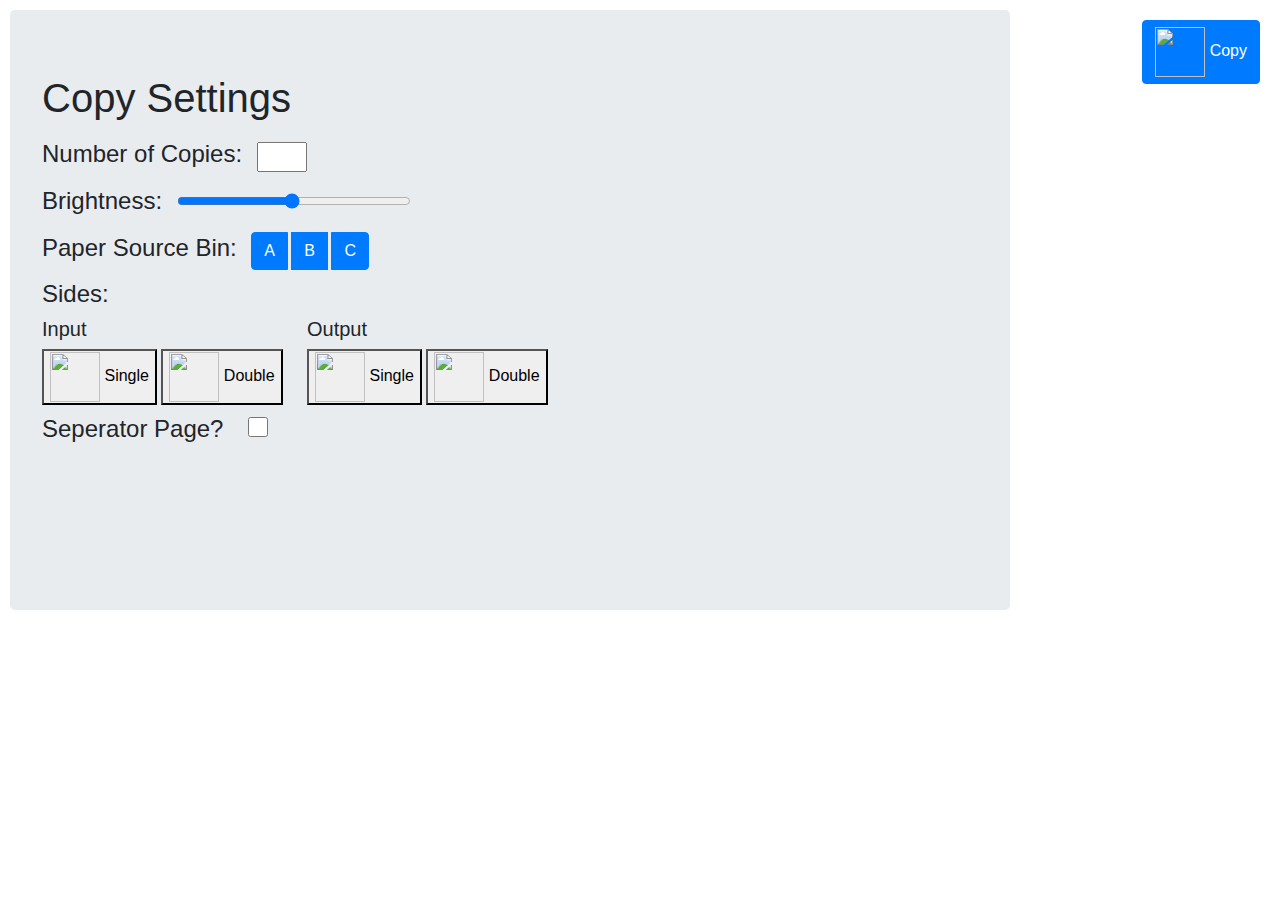
==== commit 700fb4ba: "Add files via upload" ====
--- a/copier.html
+++ b/copier.html
@@ -18,106 +18,107 @@
     <link
       rel="icon"
       href="https://img.icons8.com/ultraviolet/40/000000/copy-machine.png"
-	/>
-	<script src="buttons.js"></script>
-
+    />
+    <script src="script.js"></script>
     <title>Page Setup</title>
   </head>
 
   <body>
+	<div class="jumbotron">
+		<h1>Copy Settings</h1>
+
+		<div class="num-copies">
+	    	<form>
+	      		<h4 id="numcopies-title">Number of Copies:</h4>
+	      		<input type="number" id="numcopies-input" name="numcopies" style="width: 50px; height 100px;" />
+			</form>
+		</div>
+
+		<div>
+	      <h4 class="brightness">Brightness:</h4>
+	      <form class="brightness slide-container">
+	        <input
+	          type="range"
+	          min="1"
+	          max="100"
+	          value="50"
+	          class="slider brightness"
+			  id="brightness-slider"
+	        />
+		  </form>
+		</div>
+
+	    <div>
+	      <h4 class="paper-source">Paper Source Bin:</h4>
+	      <form class="paper-source">
+	        <div class="btn-group paper-source" role="group" aria-label="Basic example">
+	          <button name="button-1" type="button" class="btn btn-primary">A</button>
+	          <button name="button-1" type="button" class="btn btn-primary">B</button>
+	          <button name="button-1" type="button" class="btn btn-primary">C</button>
+	        </div>
+	      </form>
+	    </div>
+
+	    <form>
+			<h4>Sides:</h4>
+			<div class="input source-inline">
+			<h5>Input</h5>
+			<button class="sides-btn" id="input-btn1" type="button" onClick="inputHighlight(this.id)">                
+			  <img src="https://img.icons8.com/color/48/000000/document.png" width="50" height="50"/>
+			  <span>Single</span>
+		  </button>
+		  <button class="sides-btn" id="input-btn2" type="button" onClick="inputHighlight(this.id)">               
+			  <img src="https://img.icons8.com/color/48/000000/copy.png" width="50" height="50"/>
+			  <span>Double</span>
+		  </button>
+		  </div>
+		  <div class="output source-inline">
+			  <h5>Output</h5>
+			  <button class="sides-btn" id="output-btn1" type="button" onClick="outputHighlight(this.id)">               
+				  <img src="https://img.icons8.com/color/48/000000/document.png" width="50" height="50"/>
+				  <span>Single</span>
+			  </button>
+			  <button class="sides-btn" id="output-btn2" type="button" onClick="outputHighlight(this.id)">               
+				  <img src="https://img.icons8.com/color/48/000000/copy.png" width="50" height="50"/>
+				  <span>Double</span>
+			  </button>
+		  </div>
+		  </form>
 	  
-	<h1>Copy Settings</h1>
-	
-	<div class="num-copies">
-    	<form>
-      		<h4 id="numcopies-title">Number of Copies:</h4>
-      		<input type="text" id="numcopies-input" name="numcopies" />
-		</form>
-	</div>
+		  <script>
+			  function inputHighlight(id) {
+				document.getElementById(id).style.background = "lightblue";
+			  }
+			  function outputHighlight(id){
+				  document.getElementById(id).style.background = "lightblue";
+			  }
+			  </script>
 
-	<div>
-      <h4 class="brightness">Brightness:</h4>
-      <form class="brightness slide-container">
-        <input
-          type="range"
-          min="1"
-          max="100"
-          value="50"
-          class="slider brightness"
-		  id="brightness-slider"
-        />
-	  </form>
-	</div>
+	    <form>
+	      <h4 class="checkbox">Seperator Page?</h4>
+		  <div class="form-check checkbox">
+			<input type="checkbox" class="separator-check checkbox" id="checkbox" onclick="showSeperatorOptions()">
+			<label class="checkbox-label checkbox" for="checkbox"></label>
+		  </div>
+	    </form>
+      <div id="seperator-options" style="display:none">
+  	    <form>
+  	      <h4 class="paper-source">If yes, Paper Source for Seperator:</h4>
+  	      <form class="paper-source">
+  	        <div class="btn-group paper-source" role="group" aria-label="Basic example">
+  	          <button name="button-2"type="button" class="btn btn-primary">A</button>
+  	          <button name="button-2"type="button" class="btn btn-primary">B</button>
+  	          <button name="button-2"type="button" class="btn btn-primary">C</button>
+  	        </div>
+  	      </form>
+        </div>
+  	    </form>
 
-    <div>
-      <h4 class="paper-source">Paper Source Bin:</h4>
-      <form class="paper-source">
-        <div class="btn-group paper-source" role="group" aria-label="Basic example">
-          <button type="button" class="btn btn-primary">A</button>
-          <button type="button" class="btn btn-primary">B</button>
-          <button type="button" class="btn btn-primary">C</button>
-        </div>
-      </form>
-    </div>
-
-    <form>
-	  <h4>Sides:</h4>
-	  <div class="input source-inline">
-	  <h5>Input</h5>
-	  <button class="sides-btn" id="input-btn1" type="button" onClick="inputHighlight(this.id)">                
-		<img src="https://img.icons8.com/color/48/000000/document.png" width="50" height="50"/>
-		<span>Single</span>
-	</button>
-	<button class="sides-btn" id="input-btn2" type="button" onClick="inputHighlight(this.id)">               
-		<img src="https://img.icons8.com/color/48/000000/copy.png" width="50" height="50"/>
-		<span>Double</span>
-	</button>
-	</div>
-	<div class="output source-inline">
-		<h5>Output</h5>
-		<button class="sides-btn" id="output-btn1" type="button" onClick="outputHighlight(this.id)">               
-			<img src="https://img.icons8.com/color/48/000000/document.png" width="50" height="50"/>
-			<span>Single</span>
-		</button>
-		<button class="sides-btn" id="output-btn2" type="button" onClick="outputHighlight(this.id)">               
-			<img src="https://img.icons8.com/color/48/000000/copy.png" width="50" height="50"/>
-			<span>Double</span>
-		</button>
-	</div>
-	</form>
-
-	<script>
-		function inputHighlight(id) {
-		  document.getElementById(id).style.background = "lightblue";
-		}
-		function outputHighlight(id){
-			document.getElementById(id).style.background = "lightblue";
-		}
-		</script>
-
-    <form>
-      <h4 class="checkbox">Seperator Page?</h4>
-	  <div class="form-check checkbox">
-		<input type="checkbox" class="separator-check checkbox" id="checkbox">
-		<label class="checkbox-label checkbox" for="checkbox" id="checkbox"></label>
-	  </div>
-    </form>
-
-    <form>
-      <h4 class="separator-paper-source">If yes, Paper Source for Seperator:</h4>
-      <form class="separator-paper-source">
-        <div class="btn-group separator-paper-source" role="group" aria-label="Basic example-2">
-          <button type="button" class="btn btn-primary">A</button>
-          <button type="button" class="btn btn-primary">B</button>
-          <button type="button" class="btn btn-primary">C</button>
-        </div>
-      </form>
-    </form>
-
-    <form action="copying.html">
-      <button type="submit" class="btn btn-primary" id="copy-button">
-		  <img src="https://img.icons8.com/ultraviolet/40/000000/print.png" width="50" height="50"/>
-		  <span>Copy</span></button>
-    </form>
+  	    <form action="copying.html">
+			<button type="submit" class="btn btn-primary" id="copy-button">
+				<img src="https://img.icons8.com/ultraviolet/40/000000/print.png" width="50" height="50"/>
+				<span>Copy</span></button>
+		  </form>
+		</div>
   </body>
 </html>
--- a/styles.css
+++ b/styles.css
@@ -13,11 +13,6 @@
 }
 
 .paper-source {
-    display: inline-block;
-    margin-right: 10px;
-}
-
-.separator-paper-source{
     display: inline-block;
     margin-right: 10px;
 }
@@ -44,24 +39,37 @@
     font-size: 16px;
 }
 
-
 .source-inline {
     display: inline-block;
     margin-right: 20px;
 }
 
-body {
+.jumbotron {
+    width: 1000px;
+    height: 600px;
     margin-left: 10px;
     margin-top: 10px;
-    background-color: lightgray;
 }
 
 h4{
     padding-top: 10px;
+}
+.keypad {
+  width: 75px;
+  height: 75px;
+}
+
+.btn-block {
+  height: 100%;
+  width: 100%;
+}
+
+tr {
+  height: 75px;
 }
 
 #copy-button{
     position: absolute;
     top: 20px;
     right: 20px;
-}+}
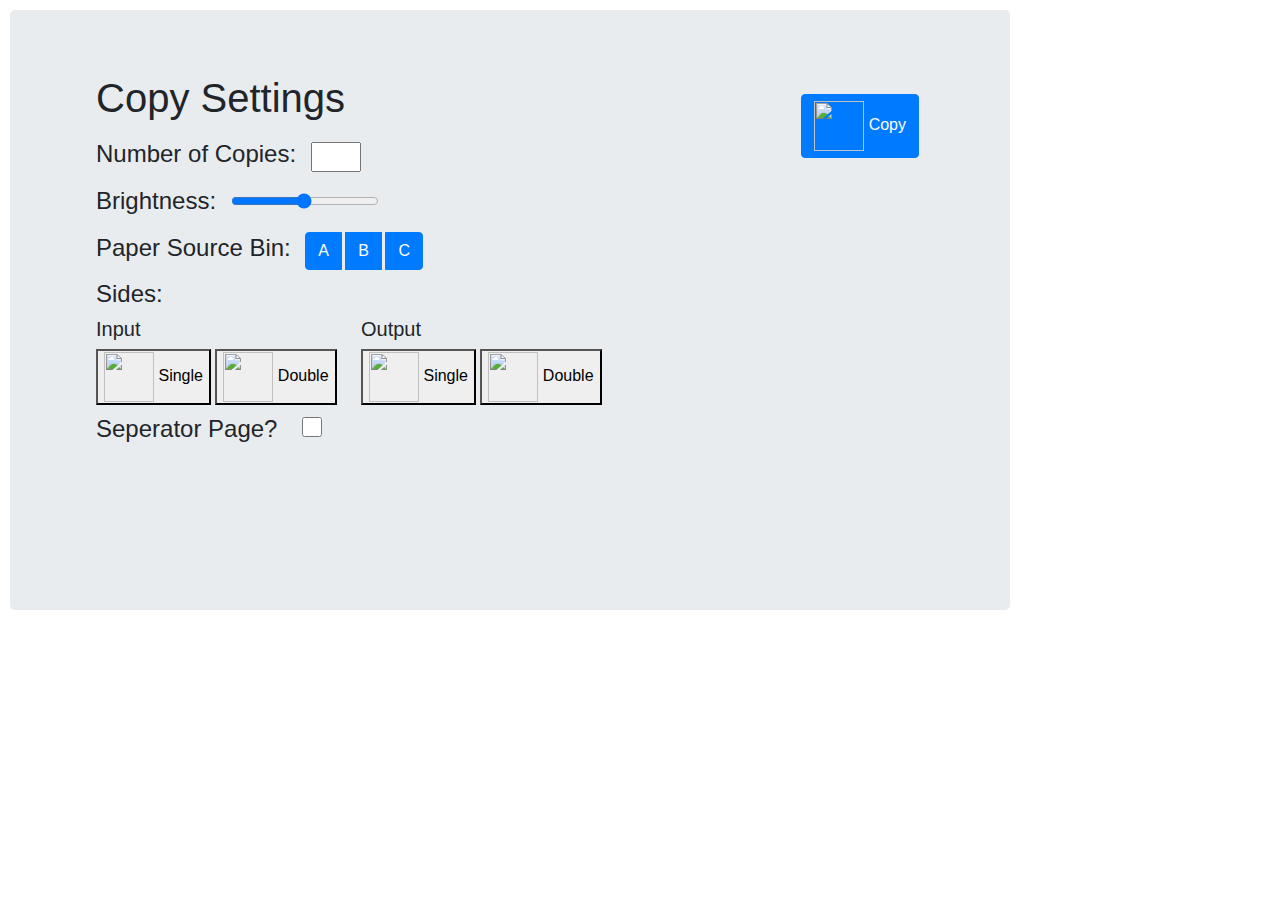
==== commit 0b074d49: "copy button" ====
--- a/copier.html
+++ b/copier.html
@@ -24,101 +24,104 @@
   </head>
 
   <body>
-	<div class="jumbotron">
-		<h1>Copy Settings</h1>
+	<div class="jumbotron row">
+    <div class="container col-8">
+  		<h1>Copy Settings</h1>
 
-		<div class="num-copies">
-	    	<form>
-	      		<h4 id="numcopies-title">Number of Copies:</h4>
-	      		<input type="number" id="numcopies-input" name="numcopies" style="width: 50px; height 100px;" />
-			</form>
-		</div>
+  		<div class="num-copies">
+  	    	<form>
+  	      		<h4 id="numcopies-title">Number of Copies:</h4>
+  	      		<input type="number" id="numcopies-input" name="numcopies" style="width: 50px; height 100px;" />
+  			</form>
+  		</div>
 
-		<div>
-	      <h4 class="brightness">Brightness:</h4>
-	      <form class="brightness slide-container">
-	        <input
-	          type="range"
-	          min="1"
-	          max="100"
-	          value="50"
-	          class="slider brightness"
-			  id="brightness-slider"
-	        />
-		  </form>
-		</div>
+  		<div>
+  	      <h4 class="brightness">Brightness:</h4>
+  	      <form class="brightness slide-container">
+  	        <input
+  	          type="range"
+  	          min="1"
+  	          max="100"
+  	          value="50"
+  	          class="slider brightness"
+  			  id="brightness-slider"
+  	        />
+  		  </form>
+  		</div>
 
-	    <div>
-	      <h4 class="paper-source">Paper Source Bin:</h4>
-	      <form class="paper-source">
-	        <div class="btn-group paper-source" role="group" aria-label="Basic example">
-	          <button name="button-1" type="button" class="btn btn-primary">A</button>
-	          <button name="button-1" type="button" class="btn btn-primary">B</button>
-	          <button name="button-1" type="button" class="btn btn-primary">C</button>
-	        </div>
-	      </form>
-	    </div>
-
-	    <form>
-			<h4>Sides:</h4>
-			<div class="input source-inline">
-			<h5>Input</h5>
-			<button class="sides-btn" id="input-btn1" type="button" onClick="inputHighlight(this.id)">                
-			  <img src="https://img.icons8.com/color/48/000000/document.png" width="50" height="50"/>
-			  <span>Single</span>
-		  </button>
-		  <button class="sides-btn" id="input-btn2" type="button" onClick="inputHighlight(this.id)">               
-			  <img src="https://img.icons8.com/color/48/000000/copy.png" width="50" height="50"/>
-			  <span>Double</span>
-		  </button>
-		  </div>
-		  <div class="output source-inline">
-			  <h5>Output</h5>
-			  <button class="sides-btn" id="output-btn1" type="button" onClick="outputHighlight(this.id)">               
-				  <img src="https://img.icons8.com/color/48/000000/document.png" width="50" height="50"/>
-				  <span>Single</span>
-			  </button>
-			  <button class="sides-btn" id="output-btn2" type="button" onClick="outputHighlight(this.id)">               
-				  <img src="https://img.icons8.com/color/48/000000/copy.png" width="50" height="50"/>
-				  <span>Double</span>
-			  </button>
-		  </div>
-		  </form>
-	  
-		  <script>
-			  function inputHighlight(id) {
-				document.getElementById(id).style.background = "lightblue";
-			  }
-			  function outputHighlight(id){
-				  document.getElementById(id).style.background = "lightblue";
-			  }
-			  </script>
-
-	    <form>
-	      <h4 class="checkbox">Seperator Page?</h4>
-		  <div class="form-check checkbox">
-			<input type="checkbox" class="separator-check checkbox" id="checkbox" onclick="showSeperatorOptions()">
-			<label class="checkbox-label checkbox" for="checkbox"></label>
-		  </div>
-	    </form>
-      <div id="seperator-options" style="display:none">
-  	    <form>
-  	      <h4 class="paper-source">If yes, Paper Source for Seperator:</h4>
+  	    <div>
+  	      <h4 class="paper-source">Paper Source Bin:</h4>
   	      <form class="paper-source">
   	        <div class="btn-group paper-source" role="group" aria-label="Basic example">
-  	          <button name="button-2"type="button" class="btn btn-primary">A</button>
-  	          <button name="button-2"type="button" class="btn btn-primary">B</button>
-  	          <button name="button-2"type="button" class="btn btn-primary">C</button>
+  	          <button name="button-1" type="button" class="btn btn-primary">A</button>
+  	          <button name="button-1" type="button" class="btn btn-primary">B</button>
+  	          <button name="button-1" type="button" class="btn btn-primary">C</button>
   	        </div>
   	      </form>
+  	    </div>
+
+  	    <form>
+  			<h4>Sides:</h4>
+  			<div class="input source-inline">
+  			<h5>Input</h5>
+  			<button class="sides-btn" id="input-btn1" type="button" onClick="inputHighlight(this.id)">
+  			  <img src="https://img.icons8.com/color/48/000000/document.png" width="50" height="50"/>
+  			  <span>Single</span>
+  		  </button>
+  		  <button class="sides-btn" id="input-btn2" type="button" onClick="inputHighlight(this.id)">
+  			  <img src="https://img.icons8.com/color/48/000000/copy.png" width="50" height="50"/>
+  			  <span>Double</span>
+  		  </button>
+  		  </div>
+  		  <div class="output source-inline">
+  			  <h5>Output</h5>
+  			  <button class="sides-btn" id="output-btn1" type="button" onClick="outputHighlight(this.id)">
+  				  <img src="https://img.icons8.com/color/48/000000/document.png" width="50" height="50"/>
+  				  <span>Single</span>
+  			  </button>
+  			  <button class="sides-btn" id="output-btn2" type="button" onClick="outputHighlight(this.id)">
+  				  <img src="https://img.icons8.com/color/48/000000/copy.png" width="50" height="50"/>
+  				  <span>Double</span>
+  			  </button>
+  		  </div>
+  		  </form>
+
+  		  <script>
+  			  function inputHighlight(id) {
+  				document.getElementById(id).style.background = "lightblue";
+  			  }
+  			  function outputHighlight(id){
+  				  document.getElementById(id).style.background = "lightblue";
+  			  }
+  			  </script>
+
+  	    <form>
+  	      <h4 class="checkbox">Seperator Page?</h4>
+  		  <div class="form-check checkbox">
+  			<input type="checkbox" class="separator-check checkbox" id="checkbox" onclick="showSeperatorOptions()">
+  			<label class="checkbox-label checkbox" for="checkbox"></label>
+  		  </div>
+  	    </form>
+        <div id="seperator-options" style="display:none">
+    	    <form>
+    	      <h4 class="paper-source" style="margin-left: 50px;">Paper Source for Seperator:</h4>
+    	      <form class="paper-source">
+    	        <div class="btn-group paper-source" role="group" aria-label="Basic example">
+    	          <button name="button-2"type="button" class="btn btn-primary">A</button>
+    	          <button name="button-2"type="button" class="btn btn-primary">B</button>
+    	          <button name="button-2"type="button" class="btn btn-primary">C</button>
+    	        </div>
+    	      </form>
+          </div>
+    	    </form>
         </div>
-  	    </form>
-
+      <div class="container col-2">
   	    <form action="copying.html">
 			<button type="submit" class="btn btn-primary" id="copy-button">
 				<img src="https://img.icons8.com/ultraviolet/40/000000/print.png" width="50" height="50"/>
 				<span>Copy</span></button>
 		  </form>
+    </div>
 		</div>
   </body>
 </html>
